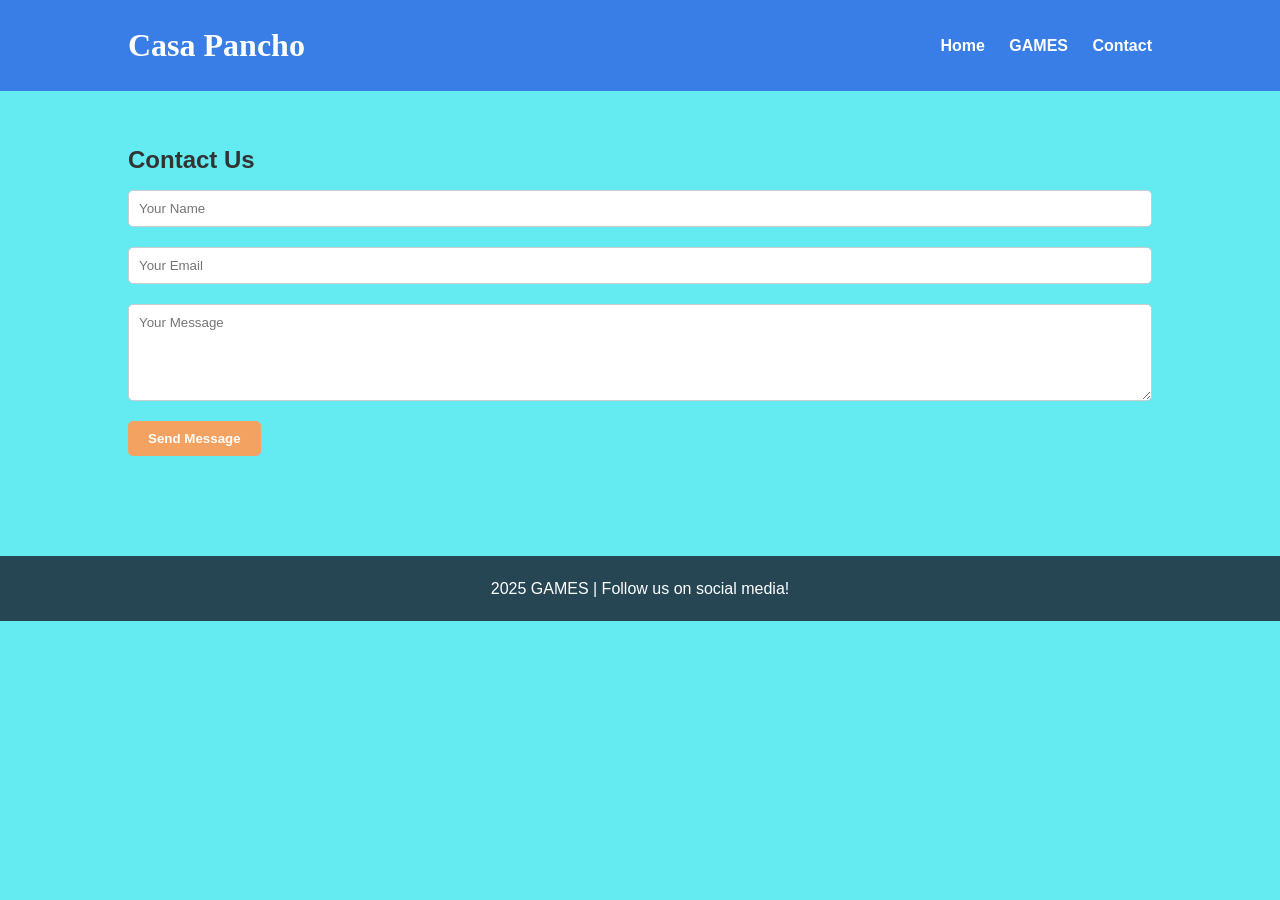
==== game.playlist.html @ ce43a2cd "Add files via upload New changes on JAN 14" ====
<html lang="en">
<head>
    <meta charset="UTF-8">
    <meta name="viewport" content="width=device-width, initial-scale=1.0">
    <title>Contact | GAMES</title>
    <link rel="stylesheet" href="style.css">
</head>
<body>
    <header>
        <h1>Casa Pancho</h1>
        <nav>
            <a href="index.html">Home</a>
            <a href="games.json">GAMES</a>
            <a href="contact.html">Contact</a>
        </nav>
    </header>
    <section>
        <h2>Contact Us</h2>
        <form>
            <input type="text" placeholder="Your Name" required>
            <input type="email" placeholder="Your Email" required>
            <textarea placeholder="Your Message" rows="5" required></textarea>
            <button type="submit">Send Message</button>
        </form>
        
    </section>

    <footer>
     2025 GAMES | Follow us on social media!
    </footer>
</body>
</html>
---- style.css ----
* {
    margin: 0;
    padding: 0;
    box-sizing: border-box;
    font-family: 'Arial', sans-serif;
}
body {
    line-height: 1.6;
    background-color: #0ee0eba4;
    color: #333;
}
header {
    background-color: #397ee6;
    color: white;
    padding: 20px 10%;
    display: flex;
    justify-content: space-between;
    align-items: center;
    flex-wrap: wrap;
}
header h1 {
    font-family: 'Georgia', serif;
    font-size: 2rem;
}

nav a {
    color: white;
    text-decoration: none;
    margin-left: 20px;
    font-weight: bold;
}

nav a:hover {
    text-decoration: underline;
}

.hero {
    
    display: flex;
    align-items: center;
    justify-content: center;
    color: #fff;
    text-shadow: 2px 2px 4px #000;
    text-align: center;
}

.hero h2 {
    font-size: 3rem;
    background-color: rgba(57, 230, 95, 0.7);
    padding: 20px;
    border-radius: 10px;
}

section {
    padding: 50px 10%;
}

.menu-grid {
    display: grid;
    grid-template-columns: repeat(auto-fit, minmax(220px, 1fr));
    gap: 20px;
}

.menu-item {
    background-color: #ffefdc;
    padding: 20px;
    border-radius: 10px;
    text-align: center;
    transition: transform 0.3s;
}
.menu-item:hover {
    transform: scale(1.05);
}
button {
    background-color: #f4a261;
    border: none;
    padding: 10px 20px;
    color: white;
    font-weight: bold;
    border-radius: 5px;
    cursor: pointer;
    transition: background-color 0.3s;
}

button:hover {
    background-color: #6c098a;
}
footer {
    background-color: #264653;
    color: white;
    text-align: center;
    padding: 20px 10%;
    margin-top: 50px;
}
form input, form textarea {
    width: 100%;
    padding: 10px;
    margin: 10px 0;
    border-radius: 5px;
    border: 1px solid #ccc;
}
form button {
    margin-top: 10px;
}
@media(max-width:768px){
    header {
        flex-direction: column;
        text-align: center;
    }
    nav a {
        margin: 10px 5px;
    }
    .hero h2 {
        font-size: 2rem;
    }
}
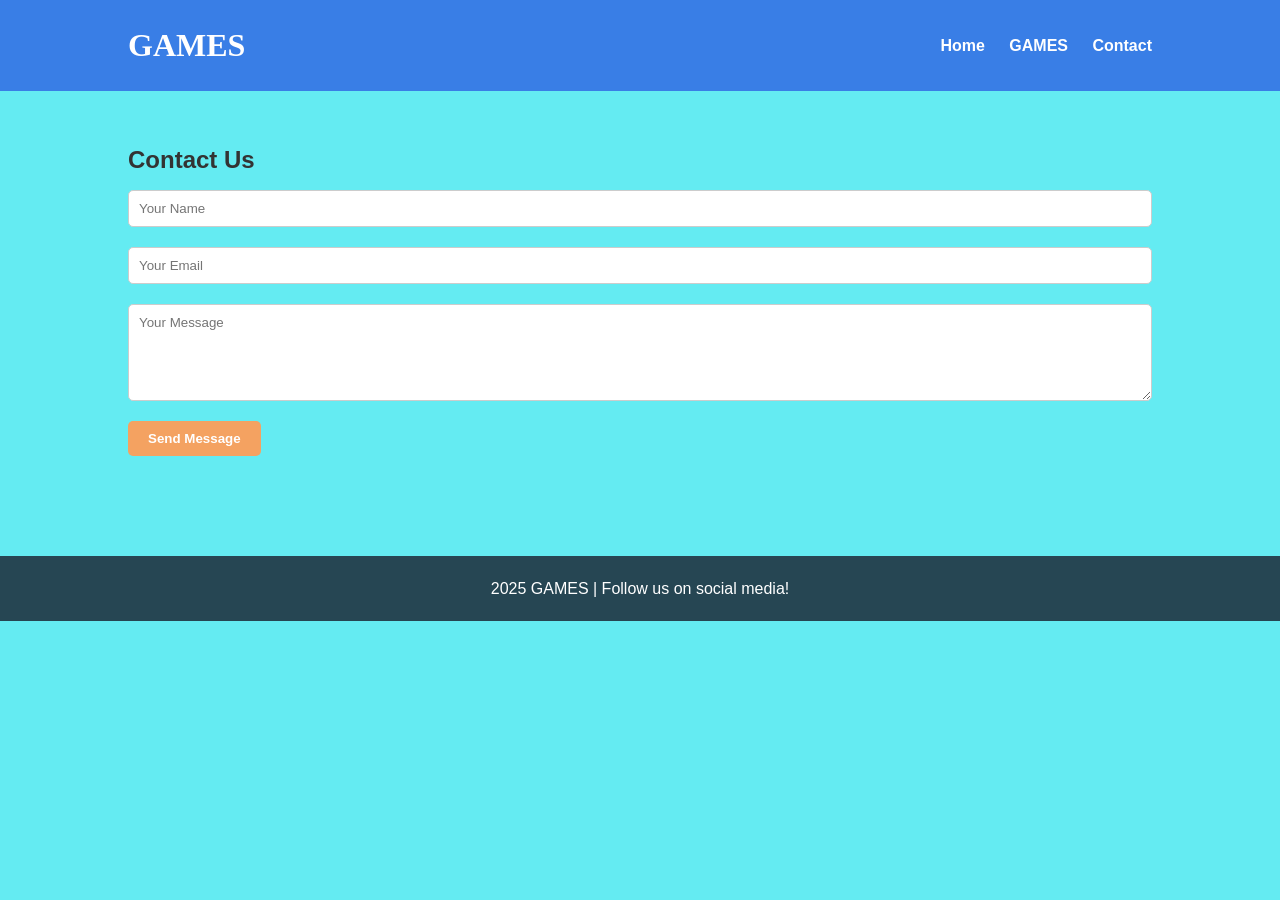
==== commit b5c21b44: "Add files via upload 2/4/2026" ====
--- a/game.playlist.html
+++ b/game.playlist.html
@@ -7,7 +7,7 @@
 </head>
 <body>
     <header>
-        <h1>Casa Pancho</h1>
+        <h1>GAMES</h1>
         <nav>
             <a href="index.html">Home</a>
             <a href="games.json">GAMES</a>
--- a/style.css
+++ b/style.css
@@ -32,6 +32,11 @@
 
 nav a:hover {
     text-decoration: underline;
+}
+ 
+.grid-container {
+    display:grid;
+    grid-template-columns:auto auto auto;
 }
 
 .hero {
@@ -113,4 +118,20 @@
     .hero h2 {
         font-size: 2rem;
     }
-}+}
+
+.card {
+    background: white;
+    padding: 15px;
+    border-radius: 8px;
+    box-shadow: 0 2px 5px rgba(0,0,0,0.1);
+    border-left: 5px solid #5a7d6f;
+}
+
+.game-title {
+    font-weight: bold;
+    font-size: 1.2em;
+    margin-bottom: 8px;
+}
+
+span { color: #666; font-size: 0.9em; }
